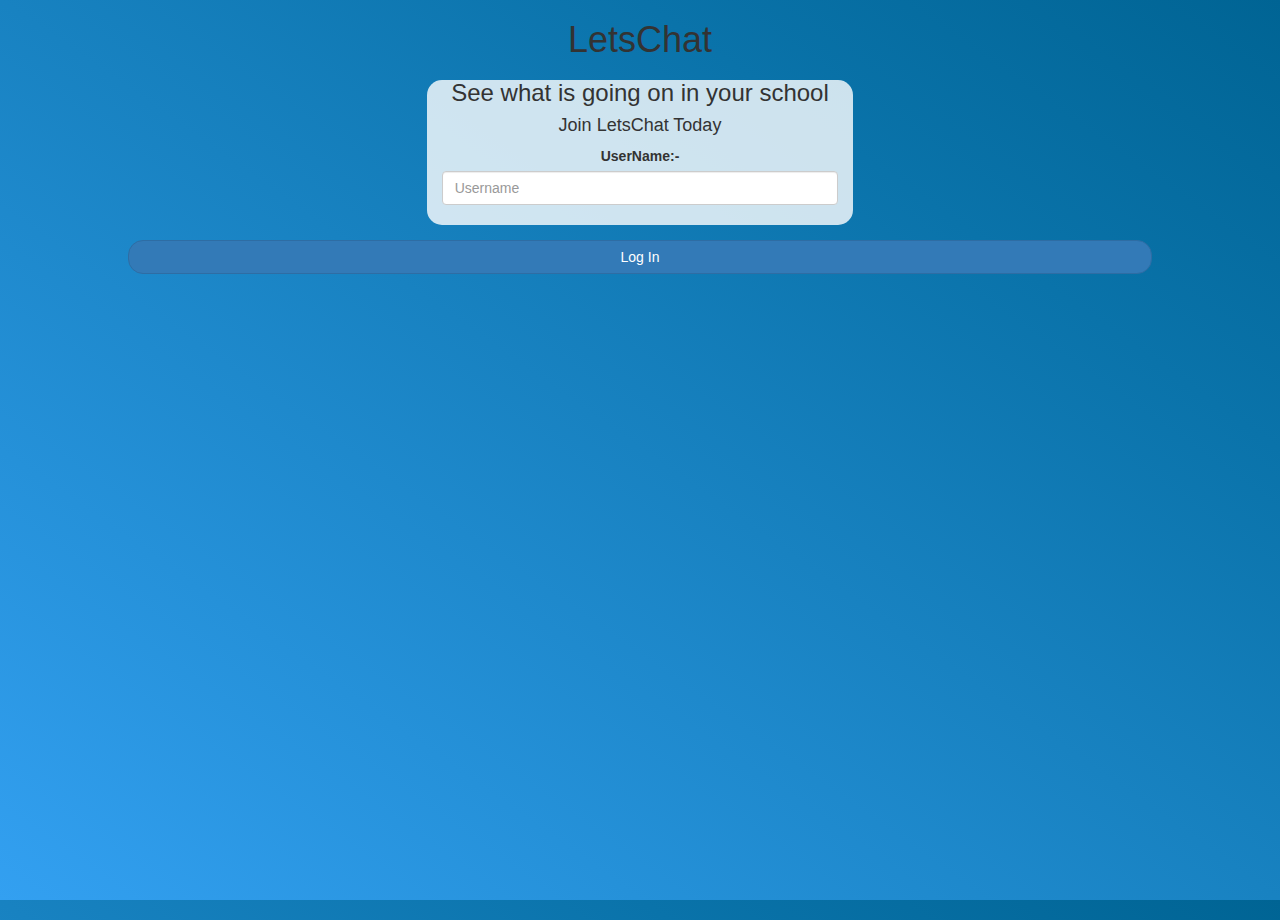
==== index.html @ ec561f6c "Add files via upload" ====
<html>

<head>
    <link href="https://fonts.googleapis.com/css?family=Yeon+Sung&display=swap" rel="stylesheet">
    <meta name="viewport" content="width=device-width, initial-scale=1">
    
    <script src="https://ajax.googleapis.com/ajax/libs/jquery/3.4.1/jquery.min.js"></script>
    <script src="https://maxcdn.bootstrapcdn.com/bootstrap/3.4.0/js/bootstrap.min.js"></script>
    <link rel="stylesheet" href="https://maxcdn.bootstrapcdn.com/bootstrap/3.4.0/css/bootstrap.min.css">

    <title>LetsChat Web App</title>
    <link rel="stylesheet" type="text/css" href="LetsChat.css">
    <script src="LetsChat.js"></script>
</head>
<body>
    <center>
        <h1>LetsChat</h1>
        <div class="col-lg-4 col-md-6 col-sm-6 col-xs-11 login_div">
            <h3>See what is going on in your school</h3>
            <h4>Join LetsChat Today</h4>
            <div class="form-group">
            <label>UserName:-</label>
            <input type="text" id="user_name" class="form-control" placeholder="Username">
            <br>
        </div>
        </div>
        <button id="login_button" class="btn btn-primary" onclick="addUser()">Log In</button>
    </center>
</body>

</html>
---- LetsChat.css ----
html, body
{
  height: 100%;
  margin: 0;
}

body
{
background-image: linear-gradient(to right top, #33a0f1, #2591d9, #1882c1, #0a73aa, #006494);
}

.header
{
	color: white;font-family: 'Yeon Sung';font-size: 45px;letter-spacing: 10px;margin-top: 80px;
}
.header img
{
	width: 80px;margin-left: -15px;
}

.login_div
{
	background: rgba(255,255,255,0.8);float: none;border-radius: 15px;
}

.logo
{
	width: 80px;margin-top: 30px;border-radius: 40px;
}

#login_button
{
	width: 80%;border-radius: 15px;
}

.room_name
{
	cursor: pointer;
	font-size: 20px;
}


#logout
{
	font-size: 20px; float: right;
}


#output
{
	padding: 10px; width:80%;background: rgba(255,255,255,0.8);border-radius: 15px;
}

.input_div_room_page
{
	width: 80%;
}

.input_div label
{
	color: white;font-size: 20px;
}


.input_div_message_page
{
	position: fixed;bottom: 0px;width: 100%;background: rgba(255,255,255,0.8);
}
.input_div_message_page label
{
	color: black;
}
.input_div_message_page #msg
{
	width: 80%;
}
.input_div_message_page button
{
	margin-top: 15px;
	width: 50%; 
}
.color_white
{
	color: white
}

.user_tick
{
	width:20px;
}
.message_h4
{
	padding-left:5px;color:grey;
}
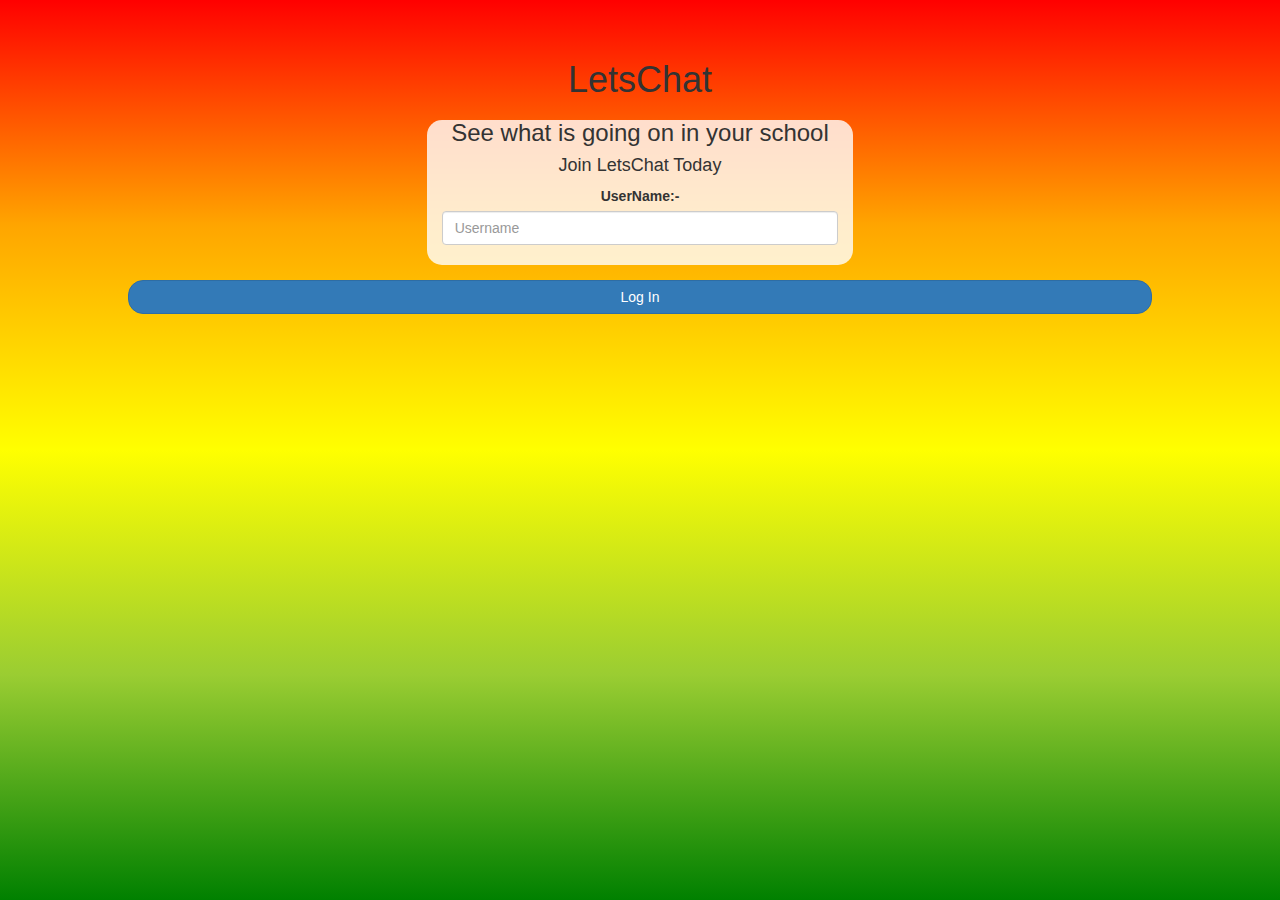
==== commit 69b01b7a: "Add files via upload" ====
--- a/index.html
+++ b/index.html
@@ -14,6 +14,9 @@
 </head>
 <body>
     <center>
+        <br>
+        <br>
+        
         <h1>LetsChat</h1>
         <div class="col-lg-4 col-md-6 col-sm-6 col-xs-11 login_div">
             <h3>See what is going on in your school</h3>
--- a/LetsChat.css
+++ b/LetsChat.css
@@ -6,7 +6,7 @@
 
 body
 {
-background-image: linear-gradient(to right top, #33a0f1, #2591d9, #1882c1, #0a73aa, #006494);
+background-image: linear-gradient(red,orange,yellow,yellowgreen,green)
 }
 
 .header
